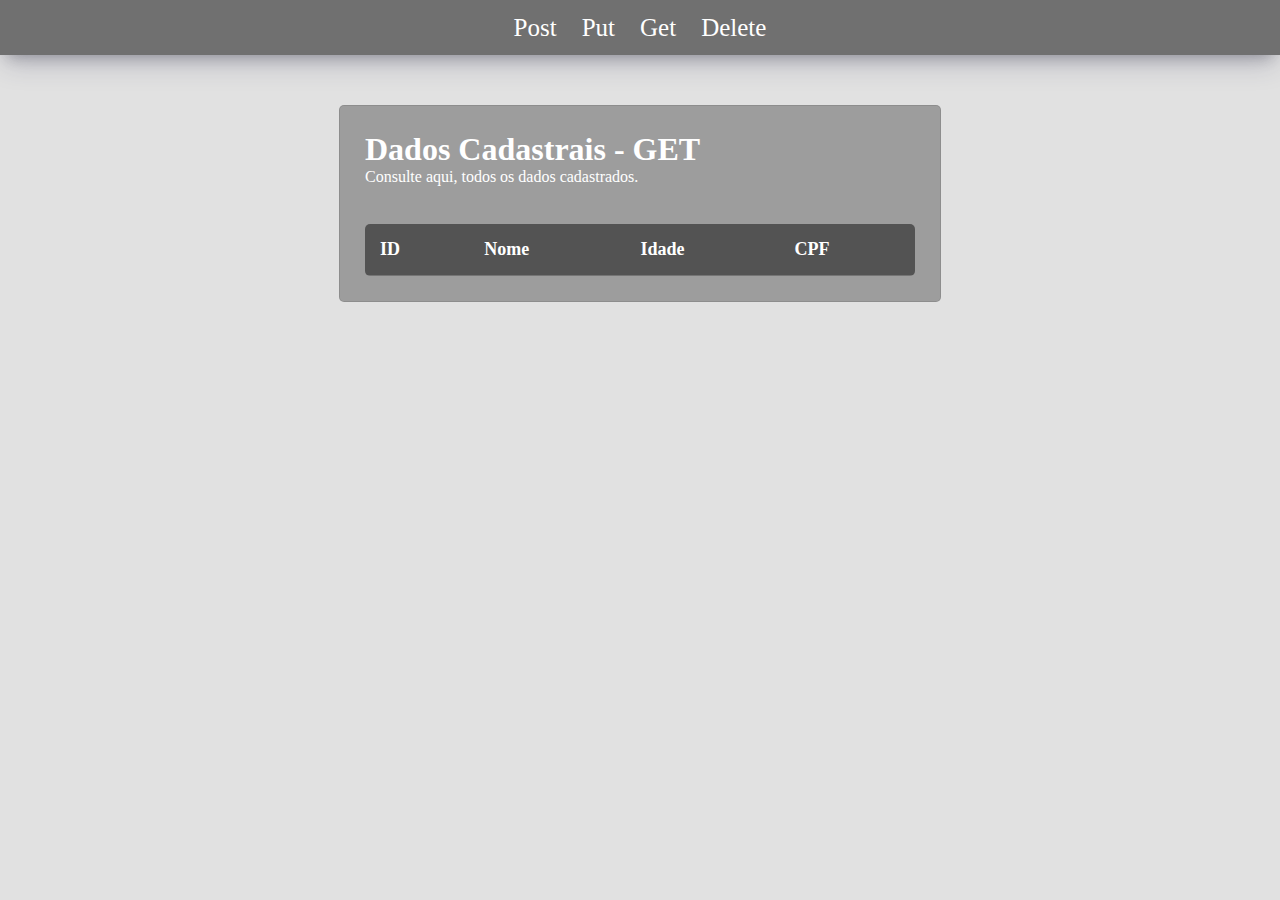
==== public/index.html @ 239f365e "Add files via upload" ====
<!DOCTYPE html>
<html lang="en">
<head>
    <meta charset="UTF-8">
    <meta name="viewport" content="width=device-width, initial-scale=1.0">
    <link rel="stylesheet" href="style.css">
    <title>Get</title>
</head>
<body>
    <header>
        <nav>
            <a href="/post.html">Post</a>
            <a href="/put.html">Put</a>
            <a href="/index.html">Get</a>
            <a href="/delete.html">Delete</a>
        </nav>
    </header>
    
    <div class="container">
        <h1>Dados Cadastrais - GET</h1>
        <p>Consulte aqui, todos os dados cadastrados.</p>
        <br>
        <table>
            <tbody id="tabela-corpo">
                <tr>
                    <th>ID</th>
                    <th>Nome</th>
                    <th>Idade</th>
                    <th>CPF</th>
                </tr>
            </tbody>
        </table>
    </div>
    <script src="script.js"></script>
</body>
</html>
---- public/style.css ----
* {
    margin: 0;
    font-family: 'Times New Roman', Times, serif;
}

body {
    height: 100vh;
    background-color: rgba(195, 195, 195, 0.5);
}

nav {
    display: flex;
    align-items: center;
    justify-content: center;
    gap: 25px;
    background-color: rgba(0, 0, 0, 0.5);
    height: 55px;
    box-shadow: rgba(50, 50, 93, 0.25) 0px 13px 27px -5px, rgba(0, 0, 0, 0.3) 0px 8px 16px -8px;
}

nav a {
    text-decoration: none;
    color: rgb(255, 255, 255);
    font-size: 25px;
}

.container {
    color: rgba(255, 255, 255);
    margin: 50px auto;
    width: 550px;
    padding: 25px;
    background-color: rgba(0, 0, 0, 0.3);
    border-radius: 5px;
    border: 1px solid rgba(0, 0, 0, 0.1);
}

table {
    width: 100%;
    border-collapse: collapse;
    margin-top: 20px;
    background-color: rgba(255, 255, 255, 0.1);
    border-radius: 5px;
    overflow: hidden;
}

th, td {
    padding: 15px;
    text-align: left;
    border-bottom: 1px solid rgba(255, 255, 255, 0.2);
}

th {
    background-color: rgba(0, 0, 0, 0.5);
    color: rgb(255, 255, 255);
    font-size: 18px;
}

td {
    color: rgb(255, 255, 255);
}

input[type="text"] {
    width: 500.500px;
    padding: 10px;
    margin-bottom: 15px;
    border: 1px solid rgba(255, 255, 255, 0.3);
    border-radius: 5px;
    background-color: rgba(0, 0, 0, 0.5);
    color: rgb(255, 255, 255);
    font-size: 16px;
    transition: border-color 0.3s;
}

input[type="button"] {
    width: 95%;
    padding: 10px;
    margin-bottom: 15px;
    border: 1px solid rgba(255, 255, 255, 0.3);
    border-radius: 5px;
    background-color: rgba(0, 0, 0, 0.5);
    color: rgb(255, 255, 255);
    font-size: 16px;
    transition: border-color 0.3s;
}

input:focus {
    border-color: rgba(255, 255, 255, 0.8);
    outline: none;
}

button {
    width: 100%;
    padding: 10px;
    margin-top: 10px;
    border: none;
    border-radius: 5px;
    background-color: rgba(0, 0, 0, 0.7);
    color: rgb(255, 255, 255);
    font-size: 16px;
    cursor: pointer;
    transition: background-color 0.3s;
}

button:hover {
    background-color: rgba(0, 0, 0, 0.9);
}

button:active {
    background-color: rgba(0, 0, 0, 1);
}
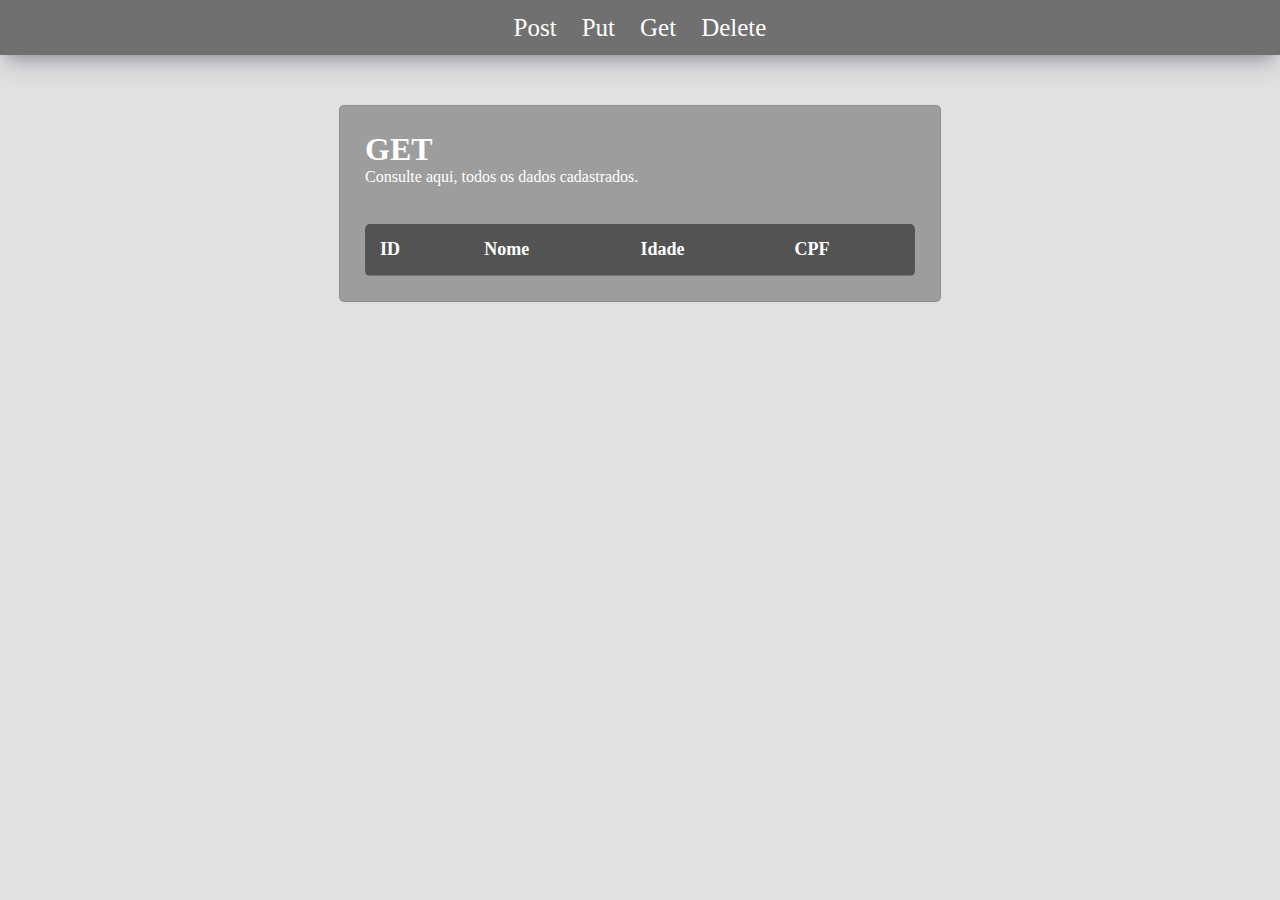
==== commit 6142b2d4: "Update index.html" ====
--- a/public/index.html
+++ b/public/index.html
@@ -17,7 +17,7 @@
     </header>
     
     <div class="container">
-        <h1>Dados Cadastrais - GET</h1>
+        <h1>GET</h1>
         <p>Consulte aqui, todos os dados cadastrados.</p>
         <br>
         <table>
@@ -33,4 +33,4 @@
     </div>
     <script src="script.js"></script>
 </body>
-</html>+</html>
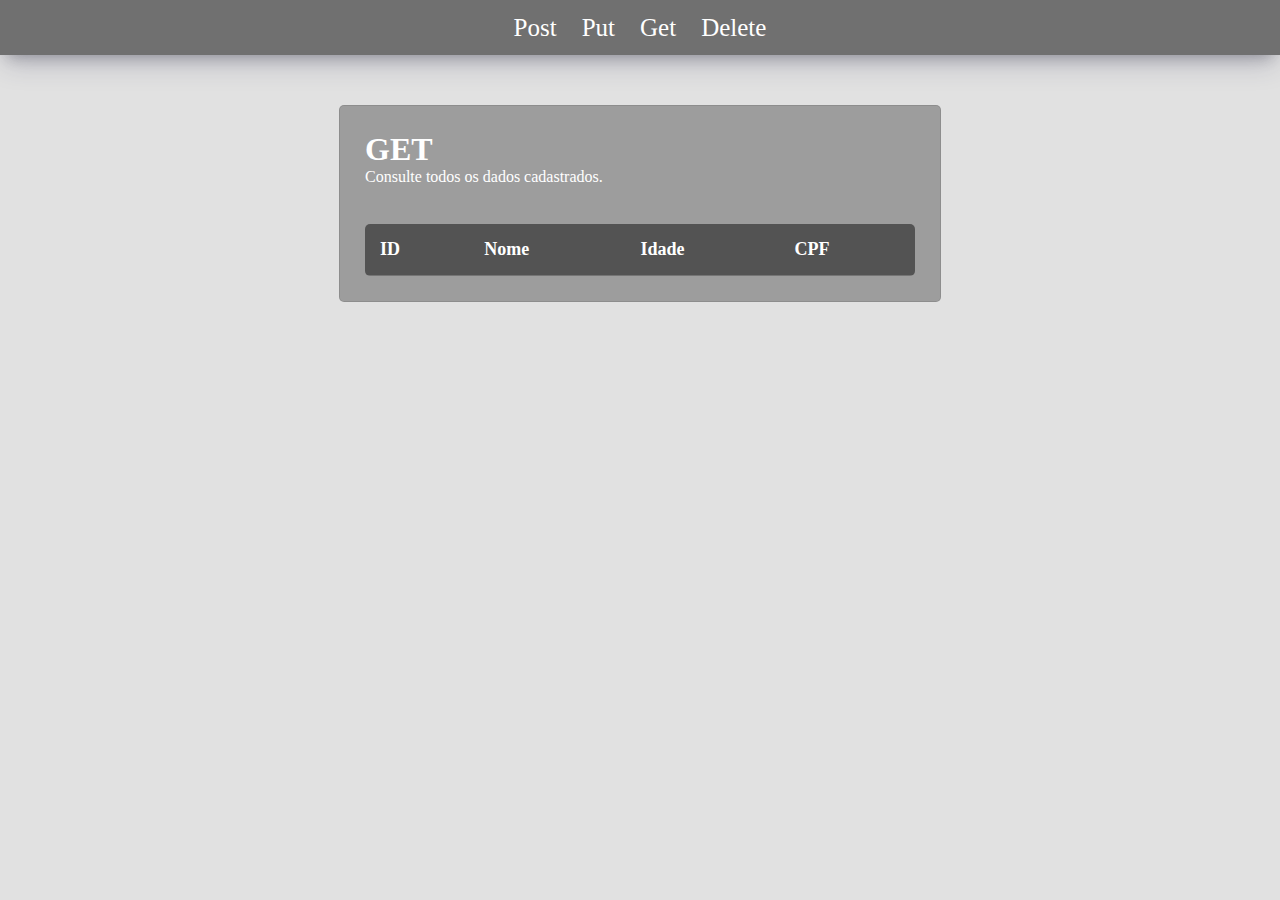
==== commit 43c534a6: "Update index.html" ====
--- a/public/index.html
+++ b/public/index.html
@@ -18,7 +18,7 @@
     
     <div class="container">
         <h1>GET</h1>
-        <p>Consulte aqui, todos os dados cadastrados.</p>
+        <p>Consulte todos os dados cadastrados.</p>
         <br>
         <table>
             <tbody id="tabela-corpo">
